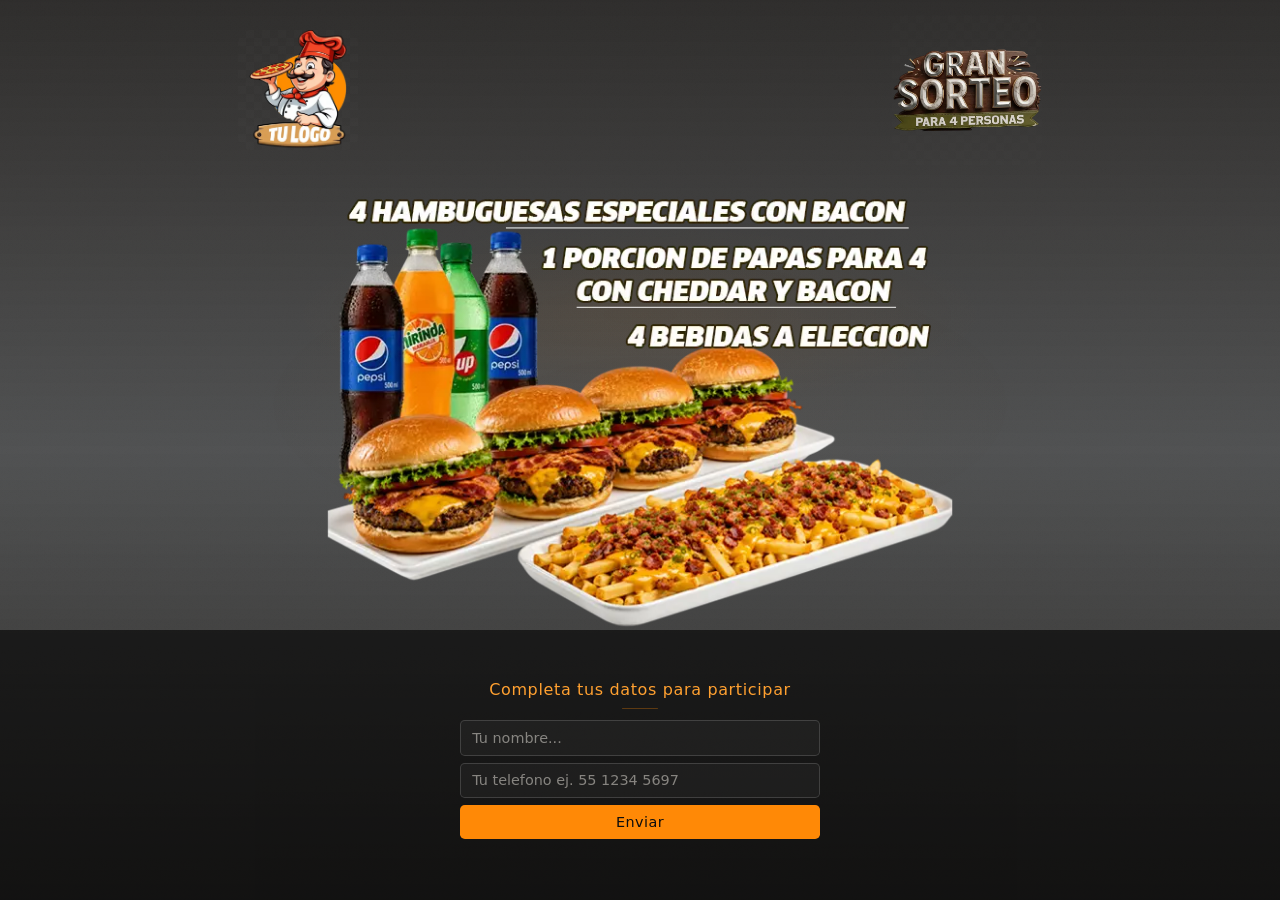
==== inscripciones.html @ ca814b9d "init commit" ====
<!DOCTYPE html>
<html lang="es">

<head>
    <meta charset="UTF-8">
    <meta name="viewport" content="width=device-width, initial-scale=1.0">
    <link rel="stylesheet" href="css/inscripciones.css">
    <title>Participa y Gana</title>
</head>

<body>

    <!-- Video de fondo -->
    <video class="bg-video" src="assets/fondo.mp4" autoplay muted loop playsinline></video>
    <div class="bg-overlay"></div>

    <!-- Header 20dvh: logo 120px izq, imagen 150px der -->
    <header>
        <div class="header__logo" aria-label="Logo">
            <img src="assets/logo.webp" alt="Logo"
                style="width:100%;height:100%;object-fit:contain;border-radius:inherit;">
        </div>
        <div class="header__image" aria-label="Sorteo">
            <img src="assets/sorteo.webp" alt="Sorteo"
                style="width:100%;height:100%;object-fit:contain;border-radius:inherit;">
        </div>
    </header>

    <!-- Main 80dvh -->
    <main>

        <!-- Imagen central 50dvh -->
        <section class="content">
            <div class="content__image" aria-label="Menú">
                <img src="assets/menu.webp" alt="Menú" style="width:100%;height:100%;object-fit:contain;">
            </div>
        </section>

        <!-- Formulario 30dvh -->
        <section class="prize">
            <h2 class="prize__title">Completa tus datos para participar</h2>
            <div class="prize__form">
                <input class="prize__input" type="text" placeholder="Tu nombre..." id="nombre" aria-label="Tu nombre"
                    autocomplete="name">
                <input class="prize__input" type="tel" placeholder="Tu telefono ej. 55 1234 5697" id="telefono"
                    aria-label="Tu telefono" autocomplete="tel">
                <button class="prize__button" id="btnEnviar" type="button">Enviar</button>
            </div>
        </section>

    </main>

    <!-- Toast -->
    <div class="toast" id="toast" role="alert" aria-live="polite"></div>

    <!-- Lightbox -->
    <div class="lightbox" id="lightbox">
        <div class="lightbox__confetti" id="confettiContainer"></div>
        <div class="lightbox__contenido">
            <div class="lightbox__header">
                <div class="lightbox__trofeo">🏆</div>
                <div class="lightbox__estrellas">
                    <span class="estrella">⭐</span>
                    <span class="estrella">⭐</span>
                    <span class="estrella">⭐</span>
                </div>
            </div>
            <div class="lightbox__cuerpo">
                <h2 class="lightbox__titulo">¡Felicitaciones,<br><span class="lightbox__nombre-accent" id="lightboxNombre">participante</span>!</h2>
                <p class="lightbox__subtitulo">Ya estás participando por la cena para 4 personas 🍽️</p>
                <div class="lightbox__detalles">
                    <p class="lightbox__detalle-item">📢 Te avisaremos si resultás ganador</p>
                    <p class="lightbox__detalle-item">🍀 ¡Mucha suerte en el sorteo!</p>
                </div>
                <button class="lightbox__btn" id="lightboxClose">Aceptar</button>
            </div>
        </div>
    </div>

    <script src="js/inscripciones.js"></script>

</body>

</html>
---- css/inscripciones.css ----
:root {
    --font: system-ui, -apple-system, BlinkMacSystemFont, 'Segoe UI', sans-serif;
}

*,
*::before,
*::after {
    margin: 0;
    padding: 0;
    box-sizing: border-box;
}

html,
body {
    height: 100dvh;
    overflow: hidden;
    font-family: var(--font);
    font-size: 1rem;
    color: #f0ece4;
}

body {
    display: flex;
    flex-direction: column;
    position: relative;
}

/* Resplandor ambiental */
body::before {
    content: '';
    position: fixed;
    top: 35%;
    left: 50%;
    transform: translate(-50%, -50%);
    width: 55dvw;
    height: 20dvh;
    background: radial-gradient(ellipse, rgba(255, 137, 6, 0.055) 0%, transparent 70%);
    pointer-events: none;
    animation: glowPulse 5s ease-in-out infinite alternate;
    z-index: 0;
}

/* Textura sutil */
body::after {
    content: '';
    position: fixed;
    inset: 0;
    background-image: url("data:image/svg+xml,%3Csvg viewBox='0 0 256 256' xmlns='http://www.w3.org/2000/svg'%3E%3Cfilter id='n'%3E%3CfeTurbulence type='fractalNoise' baseFrequency='0.85' numOctaves='4' stitchTiles='stitch'/%3E%3C/filter%3E%3Crect width='100%25' height='100%25' filter='url(%23n)' opacity='0.04'/%3E%3C/svg%3E");
    background-size: 180px 180px;
    pointer-events: none;
    z-index: 0;
    opacity: 0.4;
}

.bg-video {
    position: fixed;
    top: 0;
    left: 50%;
    transform: translateX(-50%);
    width: 100%;
    height: 100%;
    object-fit: cover;
    z-index: -2;
    pointer-events: none;
}

.bg-overlay {
    position: fixed;
    inset: 0;
    z-index: -1;
    pointer-events: none;
    background:
        linear-gradient(180deg,
            rgba(10, 10, 10, 0.85) 0%,
            rgba(10, 10, 10, 0.70) 50%,
            rgba(10, 10, 10, 0.85) 100%),
        linear-gradient(180deg,
            rgba(255, 200, 150, 0.15) 0%,
            rgba(180, 210, 230, 0.12) 50%,
            rgba(220, 180, 120, 0.15) 100%);
}

@keyframes glowPulse {
    0% {
        opacity: 0.4;
        transform: translate(-50%, -50%) scale(1);
    }

    100% {
        opacity: 1;
        transform: translate(-50%, -50%) scale(1.15);
    }
}

/* ===== HEADER 20dvh ===== */
header {
    height: 20dvh;
    flex-shrink: 0;
    display: flex;
    align-items: center;
    justify-content: space-between;
    padding: 0 0.75rem;
    position: relative;
    z-index: 1;
    max-width: 900px;
    margin: 0 auto;
    width: 100%;
}

.header__logo {
    width: 120px;
    height: 120px;
    flex-shrink: 0;
    border-radius: 0.6rem;
    border: none;
    display: flex;
    align-items: center;
    justify-content: center;
    color: rgba(255, 137, 6, 0.3);
    opacity: 0;
    animation: fadeSlideRight 0.5s ease forwards;
    transition: background-color 0.3s ease;
    background-image:
        linear-gradient(45deg, rgba(255, 255, 255, 0.012) 25%, transparent 25%),
        linear-gradient(-45deg, rgba(255, 255, 255, 0.012) 25%, transparent 25%),
        linear-gradient(45deg, transparent 75%, rgba(255, 255, 255, 0.012) 75%),
        linear-gradient(-45deg, transparent 75%, rgba(255, 255, 255, 0.012) 75%);
    background-size: 16px 16px;
    background-position: 0 0, 0 8px, 8px -8px, -8px 0;
}

.header__logo svg {
    transition: transform 0.3s ease;
}

.header__logo:hover {
    background-color: rgba(255, 137, 6, 0.025);
}

.header__image {
    width: 150px;
    height: 150px;
    flex-shrink: 0;
    border-radius: 0.6rem;
    border: none;
    display: flex;
    align-items: center;
    justify-content: center;
    color: rgba(255, 255, 255, 0.08);
    opacity: 0;
    animation: fadeSlideLeft 0.5s ease 0.1s forwards;
    transition: background-color 0.3s ease;
    background-image:
        linear-gradient(45deg, rgba(255, 255, 255, 0.008) 25%, transparent 25%),
        linear-gradient(-45deg, rgba(255, 255, 255, 0.008) 25%, transparent 25%),
        linear-gradient(45deg, transparent 75%, rgba(255, 255, 255, 0.008) 75%),
        linear-gradient(-45deg, transparent 75%, rgba(255, 255, 255, 0.008) 75%);
    background-size: 16px 16px;
    background-position: 0 0, 0 8px, 8px -8px, -8px 0;
}

.header__image svg {
    animation: iconPulse 4s ease-in-out infinite;
}

.header__image:hover {
    background-color: rgba(255, 137, 6, 0.015);
}

@keyframes iconPulse {

    0%,
    100% {
        transform: scale(1);
        opacity: 0.08;
    }

    50% {
        transform: scale(1.08);
        opacity: 0.14;
    }
}

/* ===== MAIN ===== */
main {
    height: 80dvh;
    flex-shrink: 0;
    display: flex;
    flex-direction: column;
    position: relative;
    z-index: 1;
}

/* ===== IMAGEN CENTRAL 50dvh ===== */
.content {
    height: 50dvh;
    flex-shrink: 0;
    display: flex;
    align-items: center;
    justify-content: center;
    padding: 0 5dvw;
}

.content__image {
    width: 90dvw;
    height: 100%;
    border-radius: 0.5rem;
    border: none;
    display: flex;
    align-items: center;
    justify-content: center;
    color: rgba(255, 255, 255, 0.07);
    position: relative;
    opacity: 0;
    animation: fadeScale 0.6s ease 0.2s forwards;
    transition: background-color 0.4s ease;
}

.content__image:hover {
    background-color: rgba(255, 137, 6, 0.01);
}

.content__image svg {
    animation: iconFloat 4.5s ease-in-out infinite;
    position: relative;
    z-index: 1;
}

.content__image::after {
    content: '';
    position: absolute;
    inset: 0;
    background: radial-gradient(ellipse at center, rgba(255, 137, 6, 0.018) 0%, transparent 50%);
    pointer-events: none;
}

.content__image img {
    animation: levitate 7s ease-in-out infinite;
}

@keyframes levitate {
    0% {
        transform: translateY(0) scale(1) rotate(-1deg);
    }

    25% {
        transform: translateY(-8px) scale(1.015) rotate(0deg);
    }

    50% {
        transform: translateY(-15px) scale(1.03) rotate(1deg);
    }

    75% {
        transform: translateY(-8px) scale(1.015) rotate(0deg);
    }

    100% {
        transform: translateY(0) scale(1) rotate(-1deg);
    }
}

@keyframes iconFloat {

    0%,
    100% {
        transform: translateY(0);
    }

    50% {
        transform: translateY(-4px);
    }
}

/* ===== SECCION FORMULARIO 30dvh ===== */
.prize {
    height: 30dvh;
    flex-shrink: 0;
    display: flex;
    flex-direction: column;
    align-items: center;
    justify-content: center;
    padding: 0 1rem 0.5rem;
    opacity: 0;
    animation: fadeSlideUp 0.5s ease 0.3s forwards;
    background: rgba(0, 0, 0, 0.6);
}

.prize__title {
    font-size: 0.9rem;
    font-weight: 300;
    text-align: center;
    color: #ffa030;
    margin-bottom: 0.55rem;
    flex-shrink: 0;
    letter-spacing: 0.04em;
    line-height: 1.4;
    position: relative;
}

.prize__title::after {
    content: '';
    display: block;
    width: 28px;
    height: 1px;
    background-color: rgba(255, 137, 6, 0.3);
    margin: 0.3rem auto 0;
    border-radius: 1px;
    animation: lineExpand 0.7s ease 0.8s forwards;
    transform: scaleX(0);
}

@keyframes lineExpand {
    to {
        transform: scaleX(1);
    }
}

.prize__form {
    width: 100%;
    max-width: 320px;
    display: flex;
    flex-direction: column;
    gap: 0.6rem;
    opacity: 0;
    animation: fadeSlideUp 0.4s ease 0.5s forwards;
}

.prize__input {
    width: 100%;
    padding: 0.65rem 0.55rem;
    background-color: rgba(255, 255, 255, 0.035);
    border: 1px solid rgba(255, 255, 255, 0.15);
    border-radius: 0.3rem;
    color: #f0ece4;
    font-family: var(--font);
    font-size: 0.85rem;
    font-weight: 300;
    outline: none;
    transition: border-color 0.3s ease, box-shadow 0.3s ease, background-color 0.3s ease;
}

.prize__input::placeholder {
    color: rgba(240, 236, 228, 0.5);
    transition: color 0.3s ease;
}

.prize__input:focus {
    border-color: rgba(255, 137, 6, 0.7);
    box-shadow: 0 0 0 1.5px rgba(255, 137, 6, 0.1);
    background-color: rgba(255, 137, 6, 0.02);
}

.prize__input:focus::placeholder {
    color: rgba(240, 236, 228, 0.3);
}

.prize__button {
    padding: 0.45rem 0.8rem;
    background-color: #ff8906;
    border: none;
    border-radius: 0.3rem;
    color: #0d0d0d;
    font-family: var(--font);
    font-size: 0.85rem;
    font-weight: 500;
    cursor: pointer;
    transition: background-color 0.3s ease, transform 0.2s ease, box-shadow 0.3s ease;
    flex-shrink: 0;
    letter-spacing: 0.03em;
}

.prize__button:hover {
    background-color: #ffa030;
    transform: scale(1.02);
    box-shadow: 0 3px 14px rgba(255, 137, 6, 0.22);
}

.prize__button:active {
    transform: scale(0.97);
    box-shadow: 0 1px 6px rgba(255, 137, 6, 0.15);
}

.prize__button:focus-visible {
    outline: 1.5px solid #f0ece4;
    outline-offset: 2px;
}

.prize__input:focus-visible {
    border-color: rgba(255, 137, 6, 0.7);
    box-shadow: 0 0 0 1.5px rgba(255, 137, 6, 0.1);
}

.prize__button__success {
    background-color: #2ecc71;
    transition: background-color 0.3s ease, transform 0.2s ease, box-shadow 0.3s ease;
}

.prize__button__error {
    background-color: #e74c3c;
    transition: background-color 0.3s ease, transform 0.2s ease, box-shadow 0.3s ease;
}

/* ===== TOAST ===== */
.toast {
    position: fixed;
    bottom: -3rem;
    left: 50%;
    transform: translateX(-50%);
    padding: 0.45rem 1rem;
    background-color: #ff8906;
    color: #0d0d0d;
    border-radius: 0.35rem;
    font-family: var(--font);
    font-size: 0.7rem;
    font-weight: 500;
    z-index: 100;
    transition: bottom 0.4s cubic-bezier(0.34, 1.56, 0.64, 1), opacity 0.4s ease;
    opacity: 0;
    pointer-events: none;
    white-space: nowrap;
    box-shadow: 0 4px 18px rgba(255, 137, 6, 0.2);
}

.toast__active {
    bottom: 1rem;
    opacity: 1;
}

.toast__error {
    background-color: #e74c3c;
    color: #f0ece4;
    box-shadow: 0 4px 18px rgba(231, 76, 60, 0.2);
}

/* ===== ANIMACIONES ===== */
@keyframes fadeSlideRight {
    from {
        opacity: 0;
        transform: translateX(-8px);
    }

    to {
        opacity: 1;
        transform: translateX(0);
    }
}

@keyframes fadeSlideLeft {
    from {
        opacity: 0;
        transform: translateX(8px);
    }

    to {
        opacity: 1;
        transform: translateX(0);
    }
}

@keyframes fadeSlideUp {
    from {
        opacity: 0;
        transform: translateY(10px);
    }

    to {
        opacity: 1;
        transform: translateY(0);
    }
}

@keyframes fadeScale {
    from {
        opacity: 0;
        transform: scale(0.98);
    }

    to {
        opacity: 1;
        transform: scale(1);
    }
}

/* ===== DESKTOP ===== */
@media (min-width: 768px) {
    header {
        padding: 0 3rem;
    }

    .header__logo {
        border-radius: 0.75rem;
    }

    .header__image {
        border-radius: 0.75rem;
    }

    .content__image {
        border-radius: 0.75rem;
    }

    .content__image svg {
        animation-duration: 5s;
    }

    .prize {
        padding: 0 2rem 0.75rem;
    }

    .prize__title {
        font-size: 1rem;
        margin-bottom: 0.7rem;
    }

    .prize__title::after {
        width: 36px;
        margin-top: 0.4rem;
    }

    .prize__form {
        max-width: 360px;
        gap: 0.45rem;
    }

    .prize__input {
        padding: 0.55rem 0.7rem;
        font-size: 0.9rem;
    }

    .prize__button {
        padding: 0.55rem 1.4rem;
        font-size: 0.9rem;
    }

    .toast {
        font-size: 0.8rem;
        padding: 0.55rem 1.2rem;
    }
}

/* ── LIGHTBOX ────────────────────────────────── */

.lightbox {
    display: none;
    position: fixed;
    inset: 0;
    background: rgba(40, 24, 10, 0.78);
    backdrop-filter: blur(10px);
    -webkit-backdrop-filter: blur(10px);
    z-index: 999;
    align-items: center;
    justify-content: center;
    overflow: hidden;
}

.lightbox.mostrar {
    display: flex;
    animation: lbFondoIn 0.35s ease both;
}

@keyframes lbFondoIn {
    from { opacity: 0; }
    to   { opacity: 1; }
}

/* ── Card ── */
.lightbox__contenido {
    background: linear-gradient(160deg, #fff9f0 0%, #ffecd2 100%);
    border-radius: 2em;
    width: 88%;
    max-width: 370px;
    min-height: 62dvh;
    display: flex;
    flex-direction: column;
    overflow: hidden;
    box-shadow:
        0 30px 70px rgba(64, 40, 24, 0.45),
        0 0 0 1px rgba(212, 163, 115, 0.35);
    animation: lbCardIn 0.55s cubic-bezier(0.34, 1.56, 0.64, 1) both;
}

@keyframes lbCardIn {
    from { opacity: 0; transform: translateY(70px) scale(0.82); }
    to   { opacity: 1; transform: translateY(0)   scale(1);    }
}

/* ── Header dorado ── */
.lightbox__header {
    background: linear-gradient(135deg, #e8b97a 0%, #d77f37 55%, #c06820 100%);
    padding: 2em 1.5em 3.2em;
    display: flex;
    flex-direction: column;
    align-items: center;
    gap: 0.6em;
    position: relative;
    overflow: hidden;
}

/* Shimmer animado */
.lightbox__header::after {
    content: '';
    position: absolute;
    top: -50%;
    left: -80%;
    width: 45%;
    height: 200%;
    background: linear-gradient(90deg, transparent, rgba(255,255,255,0.22), transparent);
    animation: shimmer 2.8s ease-in-out infinite;
    pointer-events: none;
}

@keyframes shimmer {
    0%   { left: -80%;  }
    100% { left: 130%;  }
}

/* Onda inferior del header */
.lightbox__header::before {
    content: '';
    position: absolute;
    bottom: -1px;
    left: 0;
    width: 100%;
    height: 2.8em;
    background: linear-gradient(160deg, #fff9f0, #ffecd2);
    border-radius: 50% 50% 0 0 / 100% 100% 0 0;
}

/* ── Trofeo ── */
.lightbox__trofeo {
    font-size: 3.8rem;
    position: relative;
    z-index: 1;
    filter: drop-shadow(0 6px 12px rgba(64, 40, 24, 0.35));
    animation: trofeoBounce 0.7s cubic-bezier(0.34, 1.7, 0.64, 1) 0.25s both;
}

@keyframes trofeoBounce {
    from { opacity: 0; transform: scale(0.2) rotate(-20deg); }
    to   { opacity: 1; transform: scale(1)   rotate(0deg);   }
}

/* ── Estrellas ── */
.lightbox__estrellas {
    display: flex;
    gap: 0.5em;
    position: relative;
    z-index: 1;
}

.estrella {
    font-size: 1.3rem;
    animation: twinkle 1.6s ease-in-out infinite;
}

.estrella:nth-child(1) { animation-delay: 0.0s; }
.estrella:nth-child(2) { animation-delay: 0.3s; }
.estrella:nth-child(3) { animation-delay: 0.6s; }

@keyframes twinkle {
    0%, 100% { transform: scale(1)    rotate(0deg);  opacity: 1;   }
    50%       { transform: scale(1.35) rotate(15deg); opacity: 0.65; }
}

/* ── Cuerpo ── */
.lightbox__cuerpo {
    flex: 1;
    display: flex;
    flex-direction: column;
    align-items: center;
    justify-content: center;
    gap: 0.9em;
    padding: 0.8em 1.8em 2em;
}

/* ── Textos en cascada ── */
.lightbox__titulo {
    font-family: var(--font);
    font-size: 1.35rem;
    font-weight: 700;
    color: #402818;
    text-align: center;
    line-height: 1.35;
    animation: fadeUp 0.45s ease 0.5s both;
}

.lightbox__nombre-accent {
    color: #d77f37;
    font-size: 1.55rem;
    font-weight: 800;
    display: inline-block;
    animation: nombrePop 0.5s cubic-bezier(0.34, 1.56, 0.64, 1) 0.7s both;
}

@keyframes nombrePop {
    from { opacity: 0; transform: scale(0.6); }
    to   { opacity: 1; transform: scale(1);   }
}

.lightbox__subtitulo {
    font-family: var(--font);
    font-size: 0.82rem;
    color: #7a5a3a;
    text-align: center;
    line-height: 1.5;
    animation: fadeUp 0.45s ease 0.72s both;
}

.lightbox__detalles {
    display: flex;
    flex-direction: column;
    gap: 0.5em;
    width: 100%;
    animation: fadeUp 0.45s ease 0.9s both;
}

.lightbox__detalle-item {
    font-family: var(--font);
    font-size: 0.78rem;
    color: #5a3e2b;
    background: rgba(212, 163, 115, 0.15);
    border: 1px solid rgba(212, 163, 115, 0.45);
    border-radius: 0.65em;
    padding: 0.65em 1em;
    text-align: center;
}

@keyframes fadeUp {
    from { opacity: 0; transform: translateY(18px); }
    to   { opacity: 1; transform: translateY(0);    }
}

/* ── Botón Aceptar ── */
.lightbox__btn {
    font-family: var(--font);
    width: 100%;
    padding: 0.85em;
    border: none;
    border-radius: 0.8em;
    font-size: 0.88rem;
    font-weight: 700;
    letter-spacing: 0.1em;
    color: #fff;
    background: linear-gradient(135deg, #d4a373, #d77f37);
    cursor: pointer;
    box-shadow: 0 5px 18px rgba(215, 127, 55, 0.42);
    transition: transform 0.2s, box-shadow 0.2s;
    animation: fadeUp 0.45s ease 1.05s both;
}

.lightbox__btn:hover  { transform: scale(1.03); box-shadow: 0 8px 24px rgba(215,127,55,0.52); }
.lightbox__btn:active { transform: scale(0.97); }

/* ── Confetti ── */
.lightbox__confetti {
    position: fixed;
    inset: 0;
    pointer-events: none;
    z-index: 1000;
    overflow: hidden;
}

.confetti-piece {
    position: absolute;
    top: -12px;
    border-radius: 2px;
    animation: confettiFall linear forwards;
    will-change: transform, opacity;
}

@keyframes confettiFall {
    0%   { transform: translateY(0)     rotate(0deg);   opacity: 1;   }
    80%  {                                              opacity: 1;   }
    100% { transform: translateY(105vh) rotate(760deg); opacity: 0;   }
}

/* ===== REDUCED MOTION ===== */
@media (prefers-reduced-motion: reduce) {

    *,
    *::before,
    *::after {
        animation-duration: 0.01ms !important;
        animation-iteration-count: 1 !important;
        transition-duration: 0.01ms !important;
    }
}
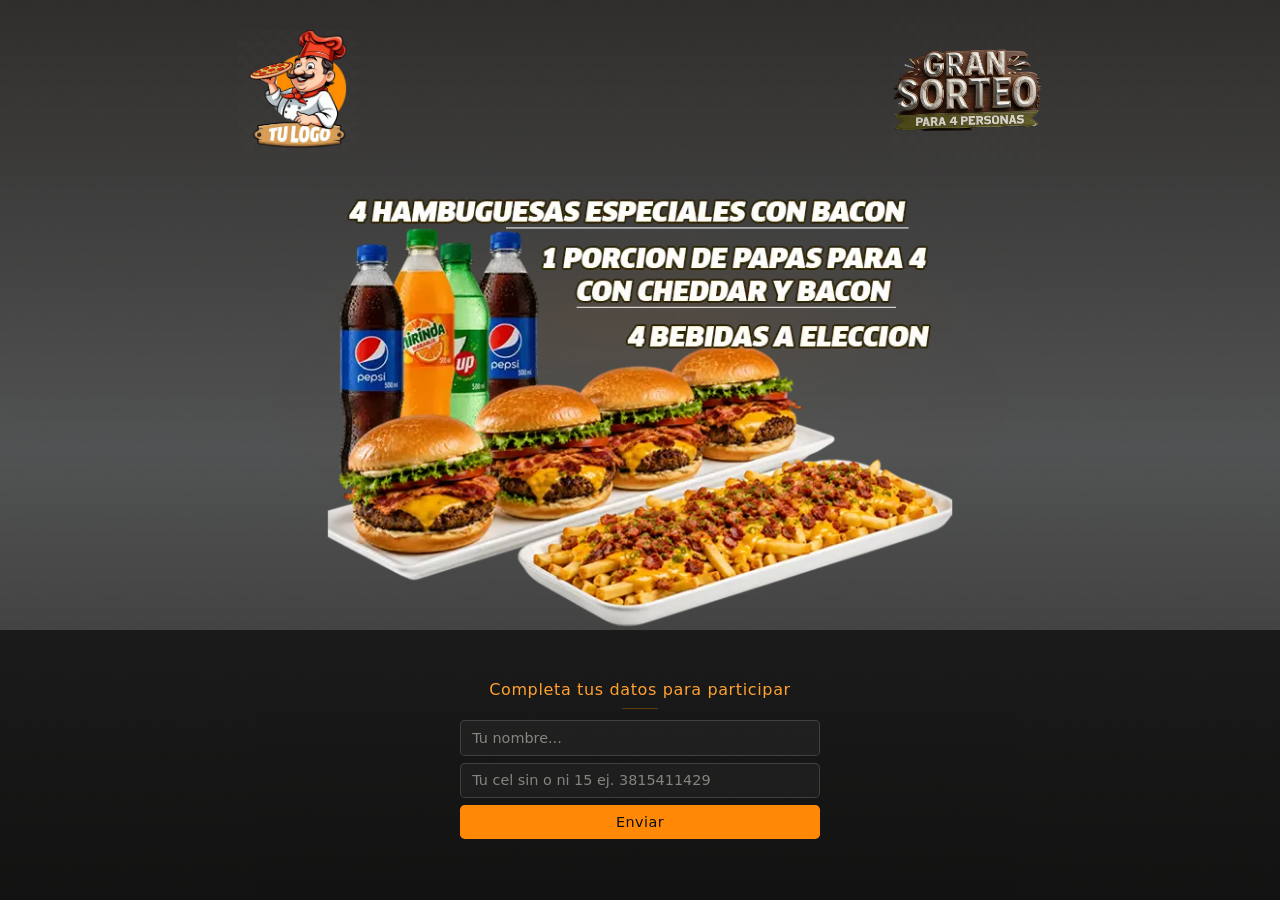
==== commit 9d6cc30d: "Change phone input placeholder for clarity Updated the placeholder text for the phone input field to" ====
--- a/inscripciones.html
+++ b/inscripciones.html
@@ -42,7 +42,7 @@
             <div class="prize__form">
                 <input class="prize__input" type="text" placeholder="Tu nombre..." id="nombre" aria-label="Tu nombre"
                     autocomplete="name">
-                <input class="prize__input" type="tel" placeholder="Tu telefono ej. 55 1234 5697" id="telefono"
+                <input class="prize__input" type="tel" placeholder="Tu cel sin o ni 15 ej. 3815411429" id="telefono"
                     aria-label="Tu telefono" autocomplete="tel">
                 <button class="prize__button" id="btnEnviar" type="button">Enviar</button>
             </div>
@@ -81,4 +81,4 @@
 
 </body>
 
-</html>+</html>
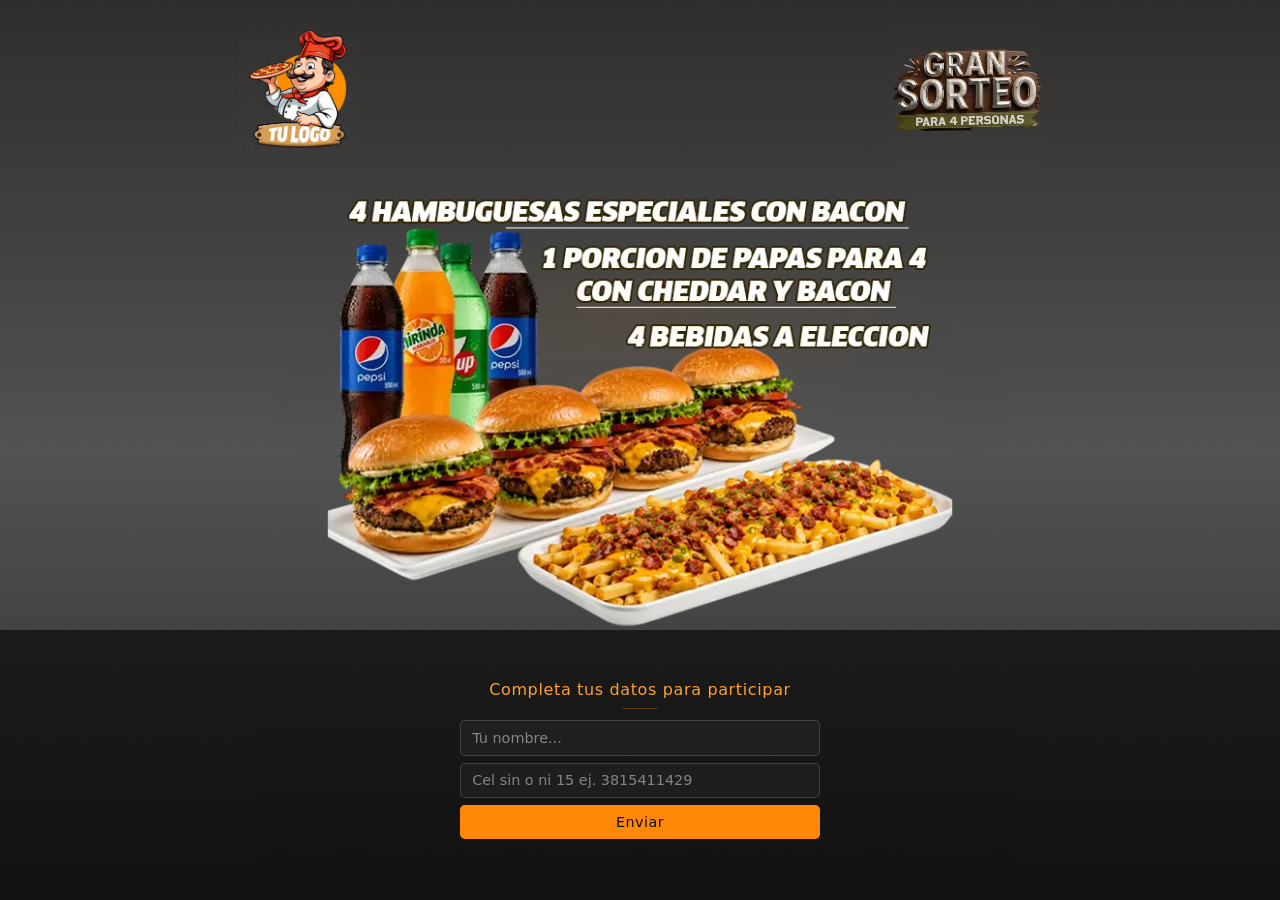
==== commit 1cf7ebcd: "Update phone input placeholder text for clarity" ====
--- a/inscripciones.html
+++ b/inscripciones.html
@@ -42,7 +42,7 @@
             <div class="prize__form">
                 <input class="prize__input" type="text" placeholder="Tu nombre..." id="nombre" aria-label="Tu nombre"
                     autocomplete="name">
-                <input class="prize__input" type="tel" placeholder="Tu cel sin o ni 15 ej. 3815411429" id="telefono"
+                <input class="prize__input" type="tel" placeholder="Cel sin o ni 15 ej. 3815411429" id="telefono"
                     aria-label="Tu telefono" autocomplete="tel">
                 <button class="prize__button" id="btnEnviar" type="button">Enviar</button>
             </div>
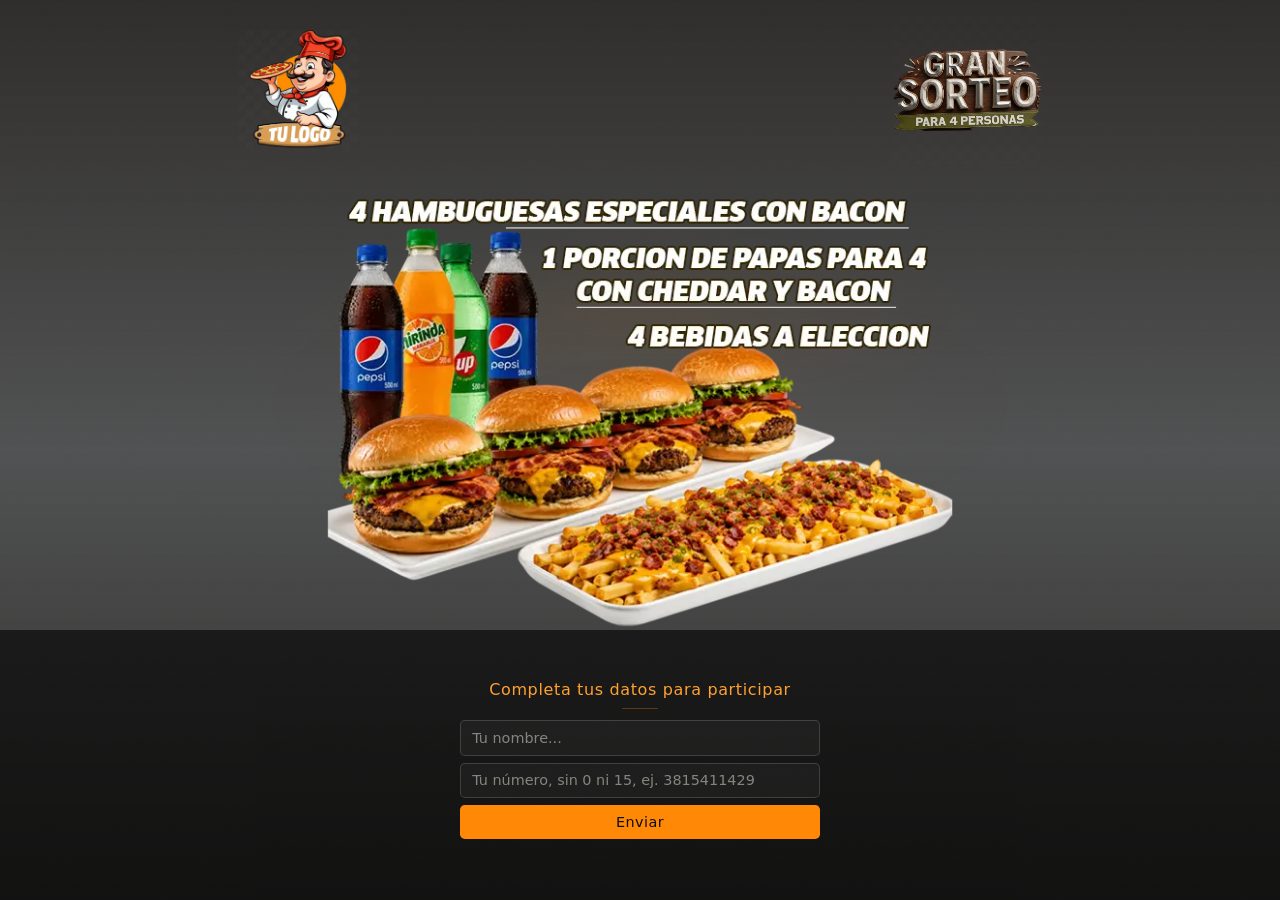
==== commit 248e7e79: "Update phone input placeholder for clarity" ====
--- a/inscripciones.html
+++ b/inscripciones.html
@@ -42,7 +42,7 @@
             <div class="prize__form">
                 <input class="prize__input" type="text" placeholder="Tu nombre..." id="nombre" aria-label="Tu nombre"
                     autocomplete="name">
-                <input class="prize__input" type="tel" placeholder="Cel sin o ni 15 ej. 3815411429" id="telefono"
+                <input class="prize__input" type="tel" placeholder="Tu número, sin 0 ni 15, ej. 3815411429" id="telefono"
                     aria-label="Tu telefono" autocomplete="tel">
                 <button class="prize__button" id="btnEnviar" type="button">Enviar</button>
             </div>
--- a/css/inscripciones.css
+++ b/css/inscripciones.css
@@ -318,7 +318,7 @@
 
 .prize__form {
     width: 100%;
-    max-width: 320px;
+    max-width: 450px;
     display: flex;
     flex-direction: column;
     gap: 0.6rem;
@@ -785,4 +785,4 @@
         animation-iteration-count: 1 !important;
         transition-duration: 0.01ms !important;
     }
-}+}
